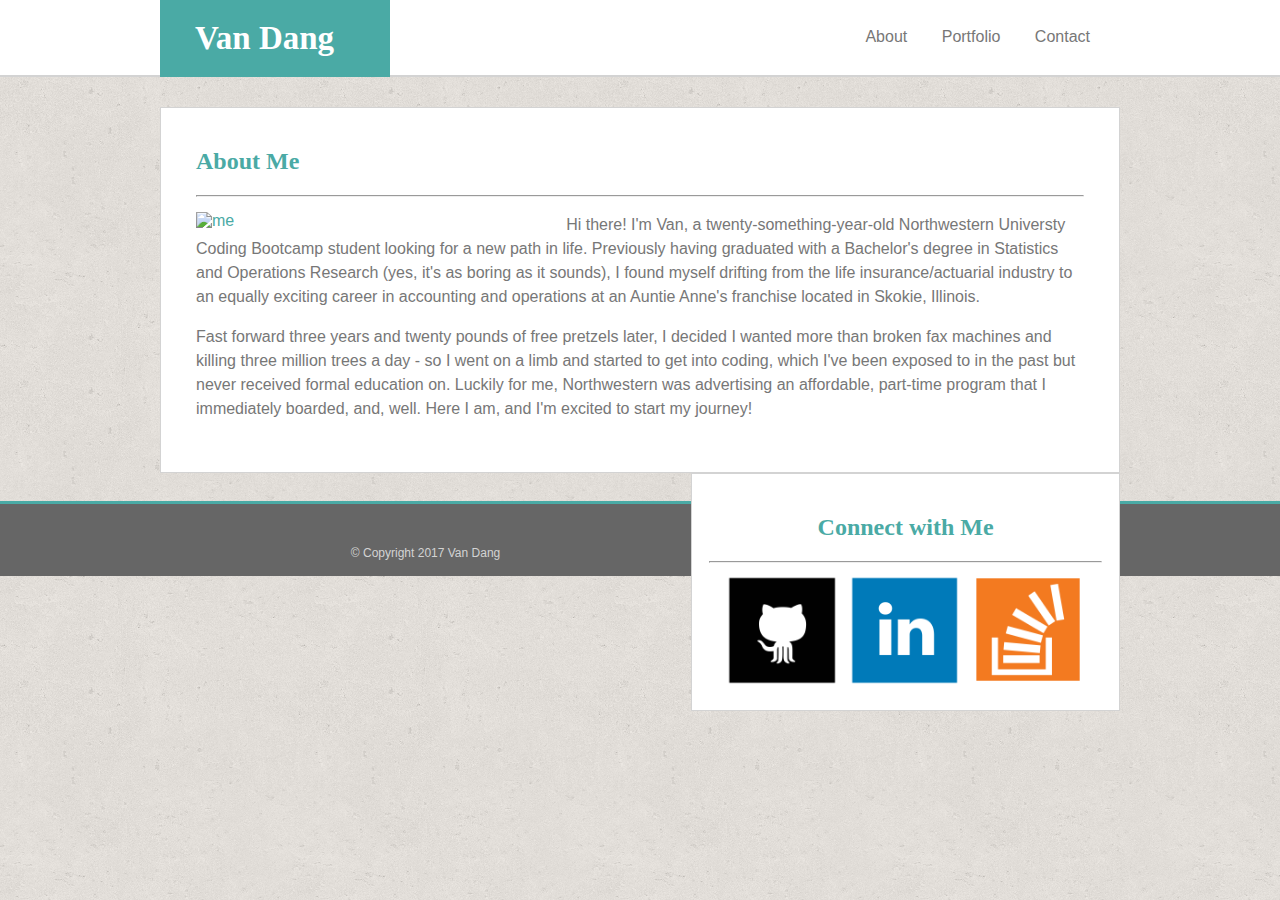
==== index.html @ 35f47c82 "version 9.22.17" ====
<!DOCTYPE html>
<html>


<head>
	<title>Van Dang | About Me</title>		

<!-- 	<link rel="stylesheet" type="text/css" href="assets/css/reset.css"> -->
	<link rel="stylesheet" href="https://maxcdn.bootstrapcdn.com/bootstrap/4.0.0-beta/css/bootstrap.min.css" integrity="sha384-/Y6pD6FV/Vv2HJnA6t+vslU6fwYXjCFtcEpHbNJ0lyAFsXTsjBbfaDjzALeQsN6M" crossorigin="anonymous">
	<link rel="stylesheet" type="text/css" href="assets/css/style.css">

	<meta name="viewport" content="width=device-width, initial-scale=1">
</head>


<body>
	<div class="wrapper">
	<header>
		<div class="container">
			<h1>Van Dang</h1>

			<nav class="nav">
				<a href="index.html">About</a> 
	  			<a href="portfolio.html">Portfolio</a> 
	 			<a href="contact.html">Contact</a> 
		 	</nav>
		</div>
	</header>

	<main>
		<div class="container">
			<div class="row">
			<div class="col-sm-12 col-md-8"> <!-- I thought 3/4 and 1/4 looked better -->
			<section id="bio">
				<h2 id="headings">About Me</h2>

				<hr>
				
				<img id="bio-image" src="assets/images/me.png" alt="me" width="40%" height="40%">
					
				<p>Hi there! I'm Van, a twenty-something-year-old Northwestern Universty Coding Bootcamp student looking for a new path in life. Previously having graduated with a Bachelor's degree in Statistics and Operations Research (yes, it's as boring as it sounds), I found myself drifting from the life insurance/actuarial industry to an equally exciting career in accounting and operations at an Auntie Anne's franchise located in Skokie, Illinois.</p>

				<p>Fast forward three years and twenty pounds of free pretzels later, I decided I wanted more than broken fax machines and killing three million trees a day - so I went on a limb and started to get into coding, which I've been exposed to in the past but never received formal education on. Luckily for me, Northwestern was advertising an affordable, part-time program that I immediately boarded, and, well. Here I am, and I'm excited to start my journey!</p>

			</section>
			</div>
				
			<div class="col-sm-12 col-md-4">
			<section id="connect">

				
				<h2>Connect with Me</h2>

				<hr>

				<a href="https://github.com/honeyvan">
					<img src="assets/images/github.png" alt="github" width="30%" height="30%"></a>

				<a href="https://www.linkedin.com/in/vandang6/">
					<img src="assets/images/linkedin.png" alt="linkedin" width="30%" height="30%"></a>

				<a href="https://stackoverflow.com/users/8310506/van?tab=profile">
					<img src="assets/images/stack.png" alt="stack overflow" width="30%" height="30%"></a>
				

			</section>
		</div>
		</div>
	</main><div class="push"></div></div>

	<footer>
		<div class="container">
			<p class="footer-text">&copy; Copyright 2017 Van Dang</p>
		</div>
	</footer>

</body>



</html>
---- assets/css/style.css ----
* {
	box-sizing: border-box;
}

header {
	background-color: #ffffff;
	color: white;
	border-bottom: 2px solid #D3D3D3;
	height: 77px;
}

h1, h2, h3 {
	font-family: 'Georgia', 'Times, Times New Roman', serif;
}

h1 {
	display: inline-block;
  	padding: 20px 35px;
  	margin: 0;
  	width: 230px;
	color: white;
	background-color: #4aaaa5;
	font-size: 33px;
}

h2 {
	font-size: 24px;
	padding-top: 20px;
}

.container {
	max-width: 960px;
	margin: 0 auto;
}

nav {
	display: inline-block;
	float: right;
	text-align: right;
	padding: 25px 0 0;
}

nav a {
	margin-right: 30px;
}

body {
	background-image: url("../images/cork-wallet.png");
	color: #4aaaa5;
	margin: 0;
	font-family: Arial, 'Helvetica Neue', Helvetica, sans-serif;
}

/*#headings {
	margin-left: 35px;
}*/

/*hr {
	width: 90%;
}*/

p, a {
	color: #777777;
	text-decoration: none;
	line-height: 150%;
}

/*p {
	padding: 0 40px 0 35px;
}*/

main {
	padding-top: 30px;
}

#bio,
#portfolio,
#contact {
	border: 1px solid #D3D3D3;
	background-color: white;	
	/*max-width: 650px;*/
	width: 100%;
	padding: 0 35px 35px;
	/*box-sizing: border-box;*/
	display: inline-block; 
}

#bio-image {
	float: left;
	margin: 7px 15px 0 0;
}

#connect {
	border: 1px solid #D3D3D3;
	background-color: white;	
	float: right;
/*	max-width: 270px;
	width: 100%;*/
	padding: 0 17px 15px;
	/*margin-left: 20px;*/
	/*box-sizing: border-box;*/
	text-align: center;
}

#portfolio a {
	width: 47%;
	display: inline-block;
	position: relative;
	margin: 10px 4px;
}

#portfolio a h3 {
	text-align: center;
    color: #fff;
    background-color: #4aaaa5;
    margin: 0;
    position: absolute;
    width: 100%;
    padding: 10px 0;
    bottom: 20px;
}

#portfolio img {
	width: 100%;
}

input[type=text] {
/*	margin-left: 35px;*/
	color: #a7a7a7;
	width: 100%;
	font-size: 14px;
	margin-bottom: 10px;
}

input[type=submit] {
/*	margin-left: 35px;*/
	background-color: #4aaaa5;
	color: white;
	border: none;
    padding: 10px 25px;
    font-size: 14px;
}

textarea {
/*	margin-left: 35px;*/
	width: 100%;
	color: #a7a7a7;
	font-size: 14px;
	font-family: Arial, 'Helvetica Neue', Helvetica, sans-serif;
}

.wrapper {
    min-height: 100%;
    height: auto !important;
    margin: 0 auto -50px; /* the bottom margin is the negative value of the footer's height plus some space*/
}

.push {
    height: 78px; /* .push must be the same height as .footer */
}

footer {
	background-color: #666666;
	height: 75px;
	left: 0; 
	right: 0; 
	bottom: 0;
	border-top: 3px solid #4aaaa5;
}

.footer-text {
	padding-top: 28px;
	text-align: center;
	font-size: 12px;
	color: #D3D3D3;
}

@media screen and (max-width: 768px) {
	#connect {
		width: 100%;
		margin-top: 10px;
	}

	#connect img {
		width: 75px;
		height: 75px;
	}
}
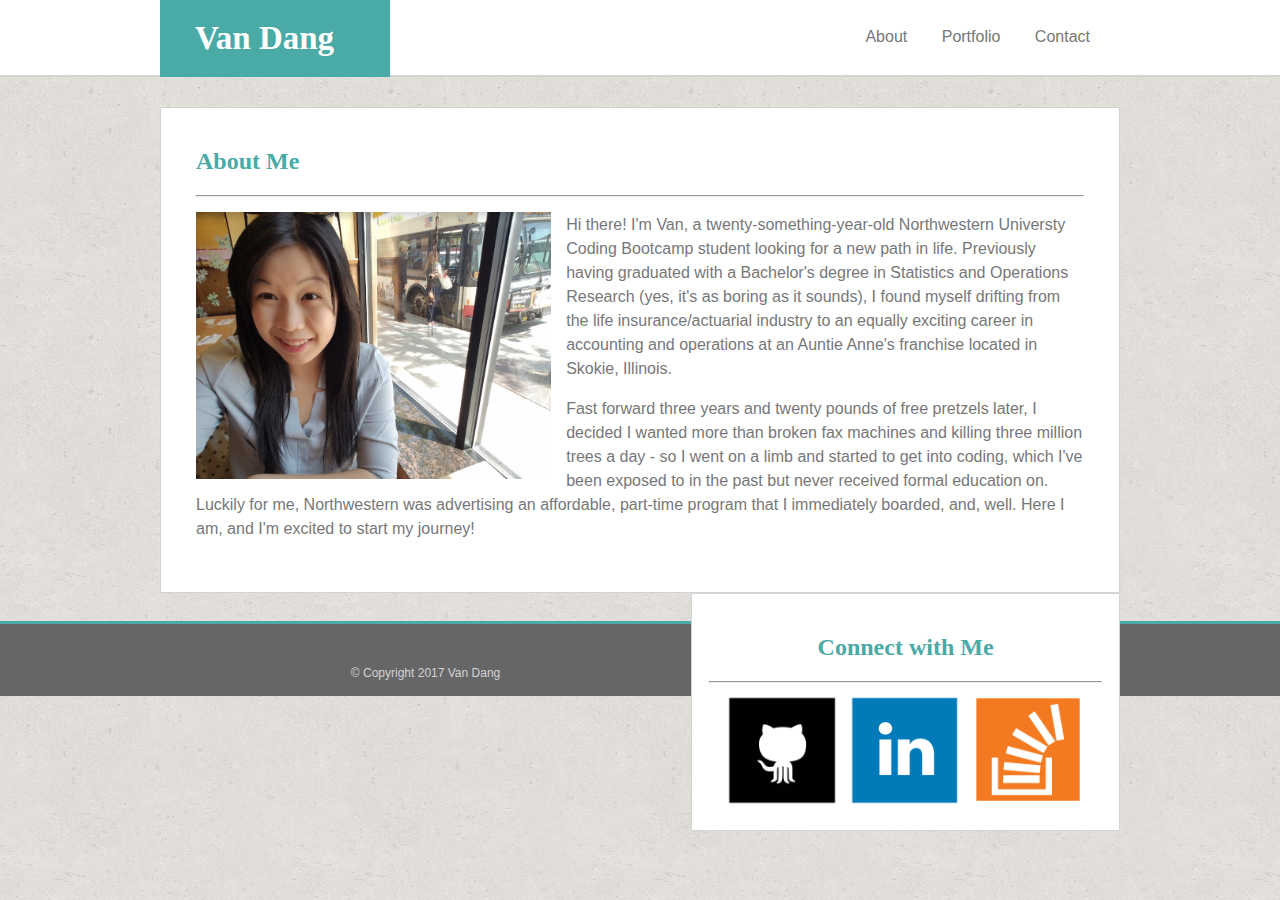
==== commit 16e2f8c3: "edited picture" ====
--- a/index.html
+++ b/index.html
@@ -36,7 +36,7 @@
 
 				<hr>
 				
-				<img id="bio-image" src="assets/images/me.png" alt="me" width="40%" height="40%">
+				<img id="bio-image" src="assets/images/me.PNG" alt="me" width="40%" height="40%">
 					
 				<p>Hi there! I'm Van, a twenty-something-year-old Northwestern Universty Coding Bootcamp student looking for a new path in life. Previously having graduated with a Bachelor's degree in Statistics and Operations Research (yes, it's as boring as it sounds), I found myself drifting from the life insurance/actuarial industry to an equally exciting career in accounting and operations at an Auntie Anne's franchise located in Skokie, Illinois.</p>
 
